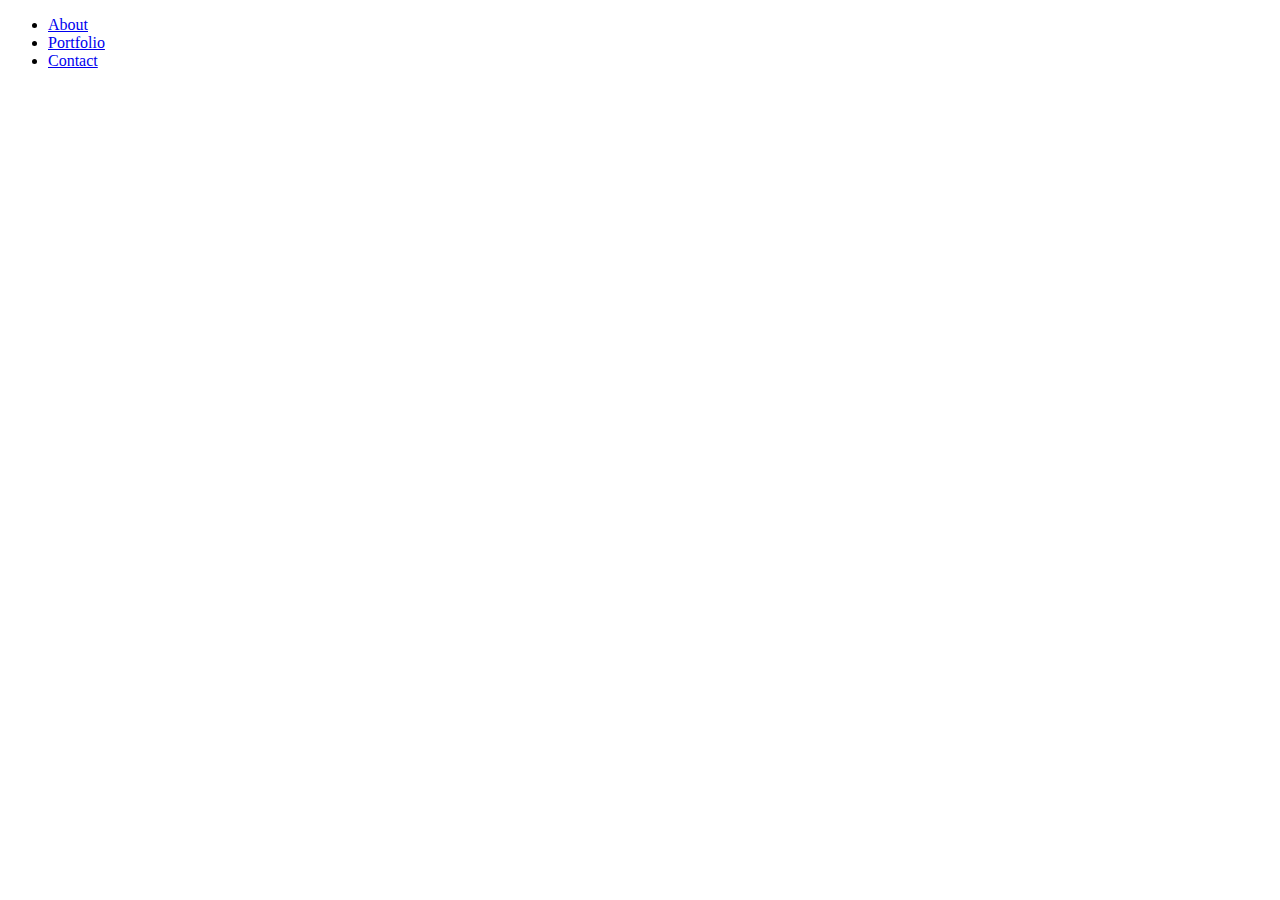
==== Assets/contact.html @ b7ba990e "initial commit" ====
<!DOCTYPE html>
<html lang="en">
<head>
    <meta charset="UTF-8">
    <meta name="viewport" content="width=device-width, initial-scale=1.0">
    <title>Contact</title>

    <link rel="stylesheet" href="https://stackpath.bootstrapcdn.com/bootstrap/4.5.0/css/bootstrap.min.css" integrity="sha384-9aIt2nRpC12Uk9gS9baDl411NQApFmC26EwAOH8WgZl5MYYxFfc+NcPb1dKGj7Sk" crossorigin="anonymous">
</head>
<body>
    <ul class="nav justify-content-end">
        <li class="nav-item">
          <a class="nav-link active" href="./index.html">About</a>
        </li>
        <li class="nav-item">
          <a class="nav-link" href="./portfolio.html">Portfolio</a>
        </li>
        <li class="nav-item">
          <a class="nav-link" href="./contact.html">Contact</a>
        </li>
    </ul>
    
    <script src="https://code.jquery.com/jquery-3.5.1.slim.min.js" integrity="sha384-DfXdz2htPH0lsSSs5nCTpuj/zy4C+OGpamoFVy38MVBnE+IbbVYUew+OrCXaRkfj" crossorigin="anonymous"></script>
    <script src="https://cdn.jsdelivr.net/npm/popper.js@1.16.0/dist/umd/popper.min.js" integrity="sha384-Q6E9RHvbIyZFJoft+2mJbHaEWldlvI9IOYy5n3zV9zzTtmI3UksdQRVvoxMfooAo" crossorigin="anonymous"></script>
    <script src="https://stackpath.bootstrapcdn.com/bootstrap/4.5.0/js/bootstrap.min.js" integrity="sha384-OgVRvuATP1z7JjHLkuOU7Xw704+h835Lr+6QL9UvYjZE3Ipu6Tp75j7Bh/kR0JKI" crossorigin="anonymous"></script>
</body>
</html>
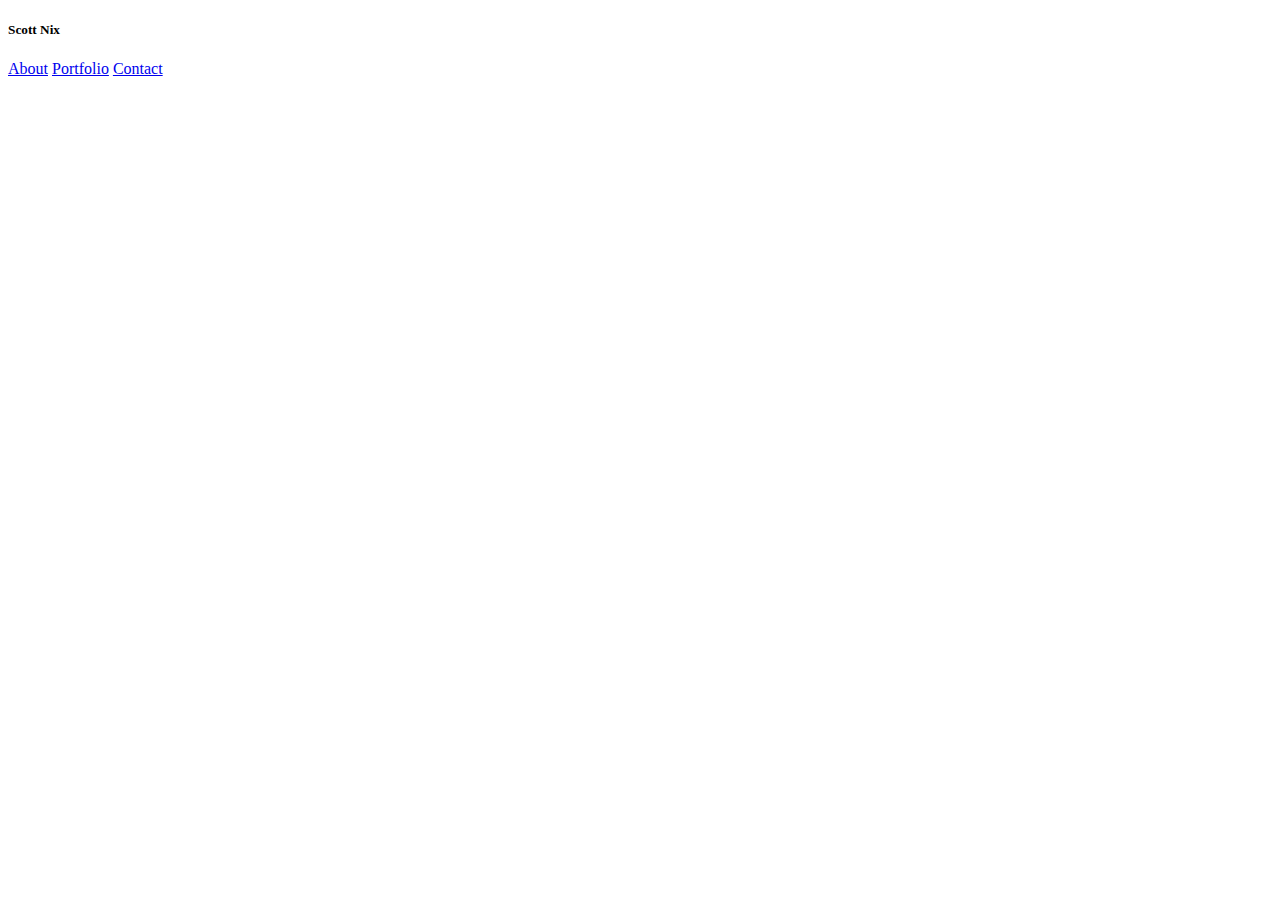
==== commit 7144914c: "added nav bar and about me content" ====
--- a/Assets/contact.html
+++ b/Assets/contact.html
@@ -3,23 +3,22 @@
 <head>
     <meta charset="UTF-8">
     <meta name="viewport" content="width=device-width, initial-scale=1.0">
-    <title>Contact</title>
+    <title>Bio Page</title>
 
     <link rel="stylesheet" href="https://stackpath.bootstrapcdn.com/bootstrap/4.5.0/css/bootstrap.min.css" integrity="sha384-9aIt2nRpC12Uk9gS9baDl411NQApFmC26EwAOH8WgZl5MYYxFfc+NcPb1dKGj7Sk" crossorigin="anonymous">
 </head>
 <body>
-    <ul class="nav justify-content-end">
-        <li class="nav-item">
-          <a class="nav-link active" href="./index.html">About</a>
-        </li>
-        <li class="nav-item">
-          <a class="nav-link" href="./portfolio.html">Portfolio</a>
-        </li>
-        <li class="nav-item">
-          <a class="nav-link" href="./contact.html">Contact</a>
-        </li>
-    </ul>
-    
+    <div class="d-flex flex-column flex-md-row align-items-center p-3 px-md-4 mb-3 bg-white border-bottom shadow-sm">
+        <h5 class="my-0 mr-md-auto font-weight-normal">Scott Nix</h5>
+        <nav class="my-2 my-md-0 mr-md-3">
+          <a class="p-2 text-dark" href="index.html">About</a>
+          <a class="p-2 text-dark" href="portfolio.html">Portfolio</a>
+          <a class="p-2 text-dark" href="contact.html">Contact</a>
+        </nav>
+      </div>
+    </div>
+
+
     <script src="https://code.jquery.com/jquery-3.5.1.slim.min.js" integrity="sha384-DfXdz2htPH0lsSSs5nCTpuj/zy4C+OGpamoFVy38MVBnE+IbbVYUew+OrCXaRkfj" crossorigin="anonymous"></script>
     <script src="https://cdn.jsdelivr.net/npm/popper.js@1.16.0/dist/umd/popper.min.js" integrity="sha384-Q6E9RHvbIyZFJoft+2mJbHaEWldlvI9IOYy5n3zV9zzTtmI3UksdQRVvoxMfooAo" crossorigin="anonymous"></script>
     <script src="https://stackpath.bootstrapcdn.com/bootstrap/4.5.0/js/bootstrap.min.js" integrity="sha384-OgVRvuATP1z7JjHLkuOU7Xw704+h835Lr+6QL9UvYjZE3Ipu6Tp75j7Bh/kR0JKI" crossorigin="anonymous"></script>
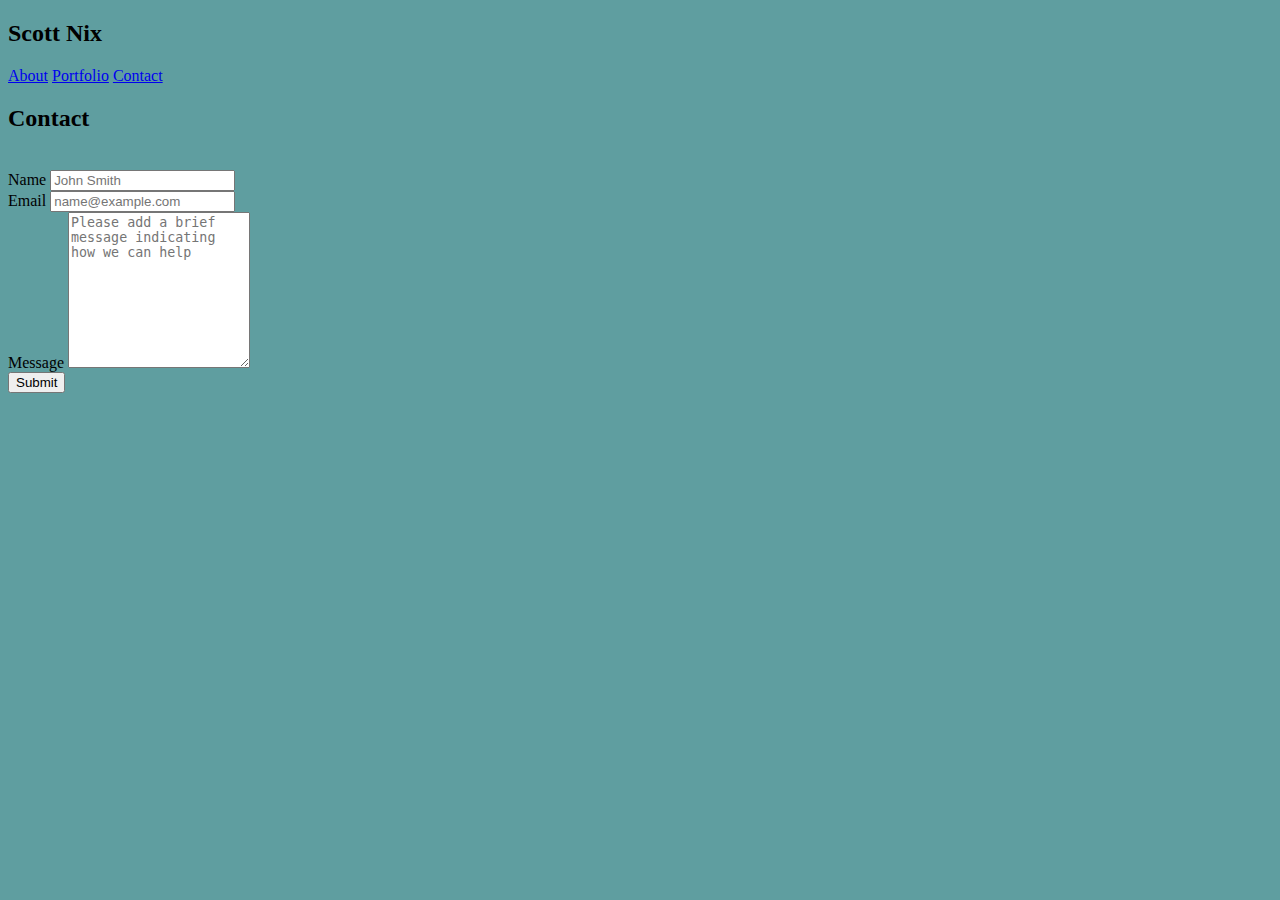
==== commit e7ea4f5a: "completed basic build-out of index.html, portfolio.html, and contact.html" ====
--- a/Assets/contact.html
+++ b/Assets/contact.html
@@ -3,13 +3,13 @@
 <head>
     <meta charset="UTF-8">
     <meta name="viewport" content="width=device-width, initial-scale=1.0">
-    <title>Bio Page</title>
+    <title>Contact</title>
 
     <link rel="stylesheet" href="https://stackpath.bootstrapcdn.com/bootstrap/4.5.0/css/bootstrap.min.css" integrity="sha384-9aIt2nRpC12Uk9gS9baDl411NQApFmC26EwAOH8WgZl5MYYxFfc+NcPb1dKGj7Sk" crossorigin="anonymous">
 </head>
-<body>
+<header>
     <div class="d-flex flex-column flex-md-row align-items-center p-3 px-md-4 mb-3 bg-white border-bottom shadow-sm">
-        <h5 class="my-0 mr-md-auto font-weight-normal">Scott Nix</h5>
+        <h2 class="my-0 mr-md-auto font-weight-normal">Scott Nix</h2>
         <nav class="my-2 my-md-0 mr-md-3">
           <a class="p-2 text-dark" href="index.html">About</a>
           <a class="p-2 text-dark" href="portfolio.html">Portfolio</a>
@@ -17,8 +17,31 @@
         </nav>
       </div>
     </div>
-
-
+</header>
+<body style="background-color: cadetblue;">
+  <main class="container">
+    <div class="card" style="width: 40rem;">
+        <div class="card-body">
+          <h2 class="card-title">Contact</h2>
+          <br>
+          <form>
+            <div class="form-group">
+              <label for="contactinput">Name</label>
+              <input type="text" class="form-control" id="contactinput" placeholder="John Smith">
+            </div>
+            <div class="form-group">
+              <label for="contactinput">Email</label>
+              <input type="email" class="form-control" id="exampleFormControlInput1" placeholder="name@example.com">
+            </div>
+            <div class="form-group">
+              <label for="contactinput">Message</label>
+              <textarea class="form-control" id="contactinput" rows="10" placeholder="Please add a brief message indicating how we can help"></textarea>
+            </div>
+            <button type="submit" class="btn btn-info">Submit</button>
+          </form>
+        </div>
+  </main>
+    
     <script src="https://code.jquery.com/jquery-3.5.1.slim.min.js" integrity="sha384-DfXdz2htPH0lsSSs5nCTpuj/zy4C+OGpamoFVy38MVBnE+IbbVYUew+OrCXaRkfj" crossorigin="anonymous"></script>
     <script src="https://cdn.jsdelivr.net/npm/popper.js@1.16.0/dist/umd/popper.min.js" integrity="sha384-Q6E9RHvbIyZFJoft+2mJbHaEWldlvI9IOYy5n3zV9zzTtmI3UksdQRVvoxMfooAo" crossorigin="anonymous"></script>
     <script src="https://stackpath.bootstrapcdn.com/bootstrap/4.5.0/js/bootstrap.min.js" integrity="sha384-OgVRvuATP1z7JjHLkuOU7Xw704+h835Lr+6QL9UvYjZE3Ipu6Tp75j7Bh/kR0JKI" crossorigin="anonymous"></script>
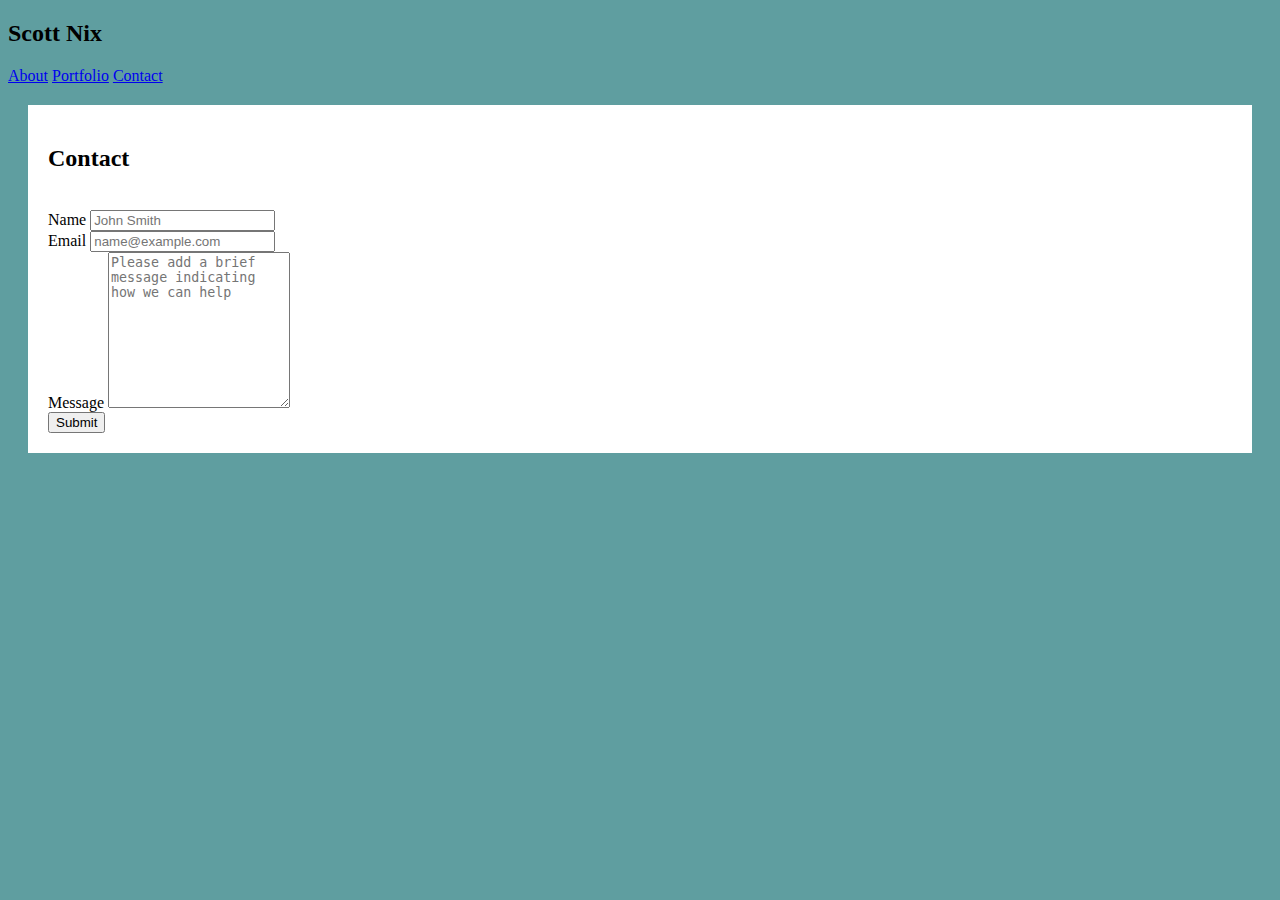
==== commit e85313e0: "added responsive" ====
--- a/Assets/contact.html
+++ b/Assets/contact.html
@@ -1,49 +1,58 @@
 <!DOCTYPE html>
 <html lang="en">
+
 <head>
-    <meta charset="UTF-8">
-    <meta name="viewport" content="width=device-width, initial-scale=1.0">
-    <title>Contact</title>
+  <meta charset="UTF-8">
+  <meta name="viewport" content="width=device-width, initial-scale=1.0">
+  <title>Contact</title>
 
-    <link rel="stylesheet" href="https://stackpath.bootstrapcdn.com/bootstrap/4.5.0/css/bootstrap.min.css" integrity="sha384-9aIt2nRpC12Uk9gS9baDl411NQApFmC26EwAOH8WgZl5MYYxFfc+NcPb1dKGj7Sk" crossorigin="anonymous">
+  <link rel="stylesheet" href="https://stackpath.bootstrapcdn.com/bootstrap/4.5.0/css/bootstrap.min.css"
+    integrity="sha384-9aIt2nRpC12Uk9gS9baDl411NQApFmC26EwAOH8WgZl5MYYxFfc+NcPb1dKGj7Sk" crossorigin="anonymous">
+  <link rel="stylesheet" href="style.css">
 </head>
 <header>
-    <div class="d-flex flex-column flex-md-row align-items-center p-3 px-md-4 mb-3 bg-white border-bottom shadow-sm">
-        <h2 class="my-0 mr-md-auto font-weight-normal">Scott Nix</h2>
-        <nav class="my-2 my-md-0 mr-md-3">
-          <a class="p-2 text-dark" href="index.html">About</a>
-          <a class="p-2 text-dark" href="portfolio.html">Portfolio</a>
-          <a class="p-2 text-dark" href="contact.html">Contact</a>
-        </nav>
+  <div class="d-flex flex-column flex-md-row align-items-center p-3 px-md-4 mb-3 bg-white border-bottom shadow-sm">
+    <h2 class="my-0 mr-md-auto font-weight-normal">Scott Nix</h2>
+    <nav class="my-2 my-md-0 mr-md-3">
+      <a class="p-2 text-dark" href="index.html">About</a>
+      <a class="p-2 text-dark" href="portfolio.html">Portfolio</a>
+      <a class="p-2 text-dark" href="contact.html">Contact</a>
+    </nav>
+  </div>
+  </div>
+</header>
+
+<body style="background-color: cadetblue;">
+  <main class="container" id="wrapper3">
+    <h2>Contact</h2>
+    <br>
+    <form>
+      <div class="form-group">
+        <label for="contactinput">Name</label>
+        <input type="text" class="form-control" id="contactinput" placeholder="John Smith">
       </div>
-    </div>
-</header>
-<body style="background-color: cadetblue;">
-  <main class="container">
-    <div class="card" style="width: 40rem;">
-        <div class="card-body">
-          <h2 class="card-title">Contact</h2>
-          <br>
-          <form>
-            <div class="form-group">
-              <label for="contactinput">Name</label>
-              <input type="text" class="form-control" id="contactinput" placeholder="John Smith">
-            </div>
-            <div class="form-group">
-              <label for="contactinput">Email</label>
-              <input type="email" class="form-control" id="exampleFormControlInput1" placeholder="name@example.com">
-            </div>
-            <div class="form-group">
-              <label for="contactinput">Message</label>
-              <textarea class="form-control" id="contactinput" rows="10" placeholder="Please add a brief message indicating how we can help"></textarea>
-            </div>
-            <button type="submit" class="btn btn-info">Submit</button>
-          </form>
-        </div>
+      <div class="form-group">
+        <label for="contactinput">Email</label>
+        <input type="email" class="form-control" id="exampleFormControlInput1" placeholder="name@example.com">
+      </div>
+      <div class="form-group">
+        <label for="contactinput">Message</label>
+        <textarea class="form-control" id="contactinput" rows="10"
+          placeholder="Please add a brief message indicating how we can help"></textarea>
+      </div>
+      <button type="submit" class="btn btn-info">Submit</button>
+    </form>
   </main>
-    
-    <script src="https://code.jquery.com/jquery-3.5.1.slim.min.js" integrity="sha384-DfXdz2htPH0lsSSs5nCTpuj/zy4C+OGpamoFVy38MVBnE+IbbVYUew+OrCXaRkfj" crossorigin="anonymous"></script>
-    <script src="https://cdn.jsdelivr.net/npm/popper.js@1.16.0/dist/umd/popper.min.js" integrity="sha384-Q6E9RHvbIyZFJoft+2mJbHaEWldlvI9IOYy5n3zV9zzTtmI3UksdQRVvoxMfooAo" crossorigin="anonymous"></script>
-    <script src="https://stackpath.bootstrapcdn.com/bootstrap/4.5.0/js/bootstrap.min.js" integrity="sha384-OgVRvuATP1z7JjHLkuOU7Xw704+h835Lr+6QL9UvYjZE3Ipu6Tp75j7Bh/kR0JKI" crossorigin="anonymous"></script>
+
+  <script src="https://code.jquery.com/jquery-3.5.1.slim.min.js"
+    integrity="sha384-DfXdz2htPH0lsSSs5nCTpuj/zy4C+OGpamoFVy38MVBnE+IbbVYUew+OrCXaRkfj"
+    crossorigin="anonymous"></script>
+  <script src="https://cdn.jsdelivr.net/npm/popper.js@1.16.0/dist/umd/popper.min.js"
+    integrity="sha384-Q6E9RHvbIyZFJoft+2mJbHaEWldlvI9IOYy5n3zV9zzTtmI3UksdQRVvoxMfooAo"
+    crossorigin="anonymous"></script>
+  <script src="https://stackpath.bootstrapcdn.com/bootstrap/4.5.0/js/bootstrap.min.js"
+    integrity="sha384-OgVRvuATP1z7JjHLkuOU7Xw704+h835Lr+6QL9UvYjZE3Ipu6Tp75j7Bh/kR0JKI"
+    crossorigin="anonymous"></script>
 </body>
+
 </html>--- a/Assets/style.css
+++ b/Assets/style.css
@@ -0,0 +1,8 @@
+#wrapper {background-color: white; padding: 20px; margin: 20px;}
+#wrapper img {margin: 10px; padding: 10px;}
+#wrapper p {margin: 10px; padding: 10px;}
+
+/* #wrapper2 {background-color: white; padding: 20px; margin: 20px; justify-content: space-between;}
+#wrapper2 img {margin: 10px; padding: 10px;} */
+
+#wrapper3 {background-color: white; padding: 20px; margin: 20px;}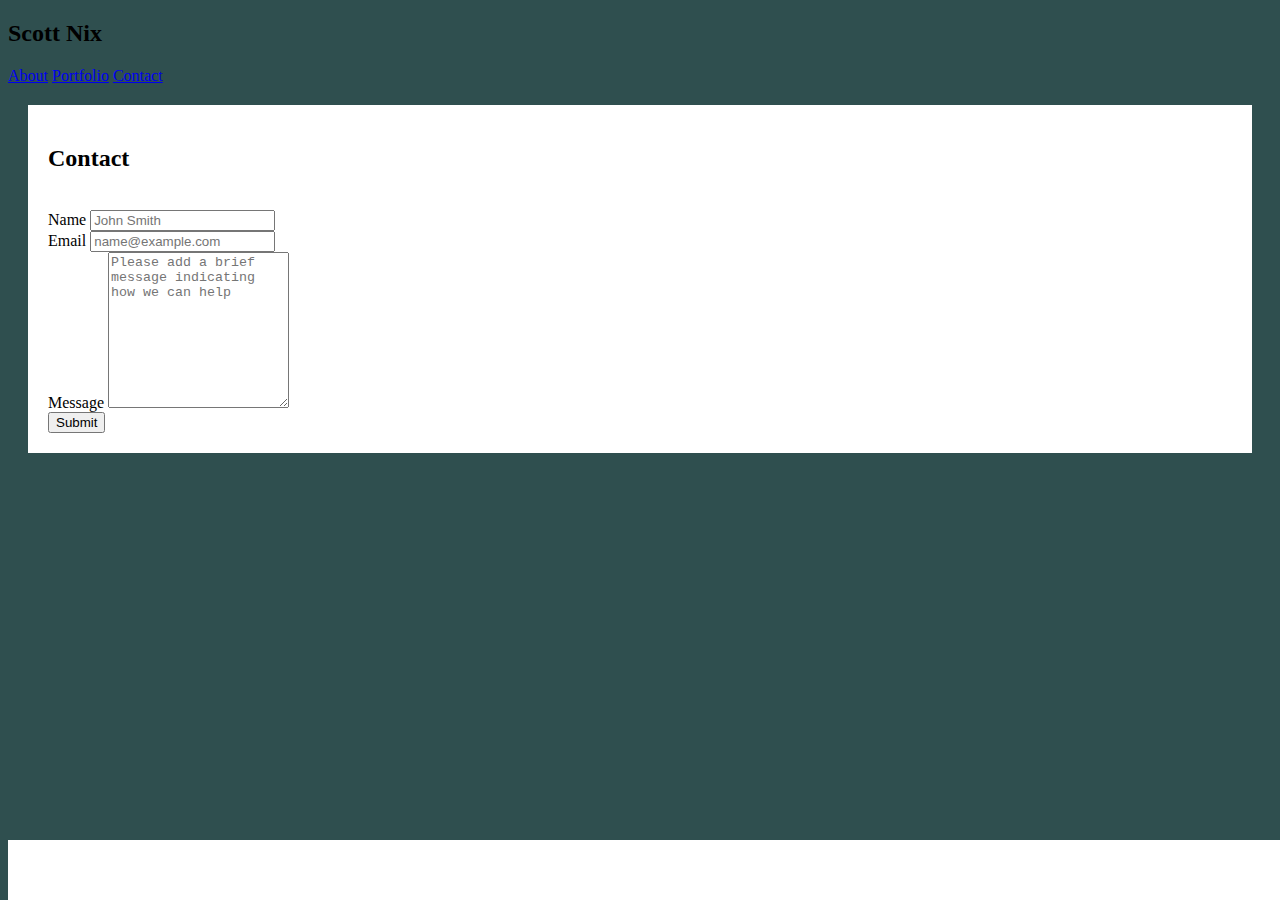
==== commit 4e8f421e: "made adjustments to responsiveness and styling" ====
--- a/Assets/contact.html
+++ b/Assets/contact.html
@@ -10,6 +10,7 @@
     integrity="sha384-9aIt2nRpC12Uk9gS9baDl411NQApFmC26EwAOH8WgZl5MYYxFfc+NcPb1dKGj7Sk" crossorigin="anonymous">
   <link rel="stylesheet" href="style.css">
 </head>
+
 <header>
   <div class="d-flex flex-column flex-md-row align-items-center p-3 px-md-4 mb-3 bg-white border-bottom shadow-sm">
     <h2 class="my-0 mr-md-auto font-weight-normal">Scott Nix</h2>
@@ -22,8 +23,9 @@
   </div>
 </header>
 
-<body style="background-color: cadetblue;">
-  <main class="container" id="wrapper3">
+<body style="background-color: darkslategray;">
+
+  <main class="col-lg-8 col-11" id="wrapper3">
     <h2>Contact</h2>
     <br>
     <form>
@@ -40,7 +42,7 @@
         <textarea class="form-control" id="contactinput" rows="10"
           placeholder="Please add a brief message indicating how we can help"></textarea>
       </div>
-      <button type="submit" class="btn btn-info">Submit</button>
+      <button type="submit" class="btn btn-primary">Submit</button>
     </form>
   </main>
 
@@ -55,4 +57,6 @@
     crossorigin="anonymous"></script>
 </body>
 
+<footer id="bottomFoot"></footer>
+
 </html>--- a/Assets/style.css
+++ b/Assets/style.css
@@ -2,7 +2,12 @@
 #wrapper img {margin: 10px; padding: 10px;}
 #wrapper p {margin: 10px; padding: 10px;}
 
-/* #wrapper2 {background-color: white; padding: 20px; margin: 20px; justify-content: space-between;}
-#wrapper2 img {margin: 10px; padding: 10px;} */
+#wrapper2 {background-color: white; padding: 20px; margin: 20px;}
 
-#wrapper3 {background-color: white; padding: 20px; margin: 20px;}+#wrapper3 {background-color: white; padding: 20px; margin: 20px;}
+
+#bottomFoot {position:absolute;
+    bottom:0;
+    width:100%;
+    height:60px;
+    background: white;}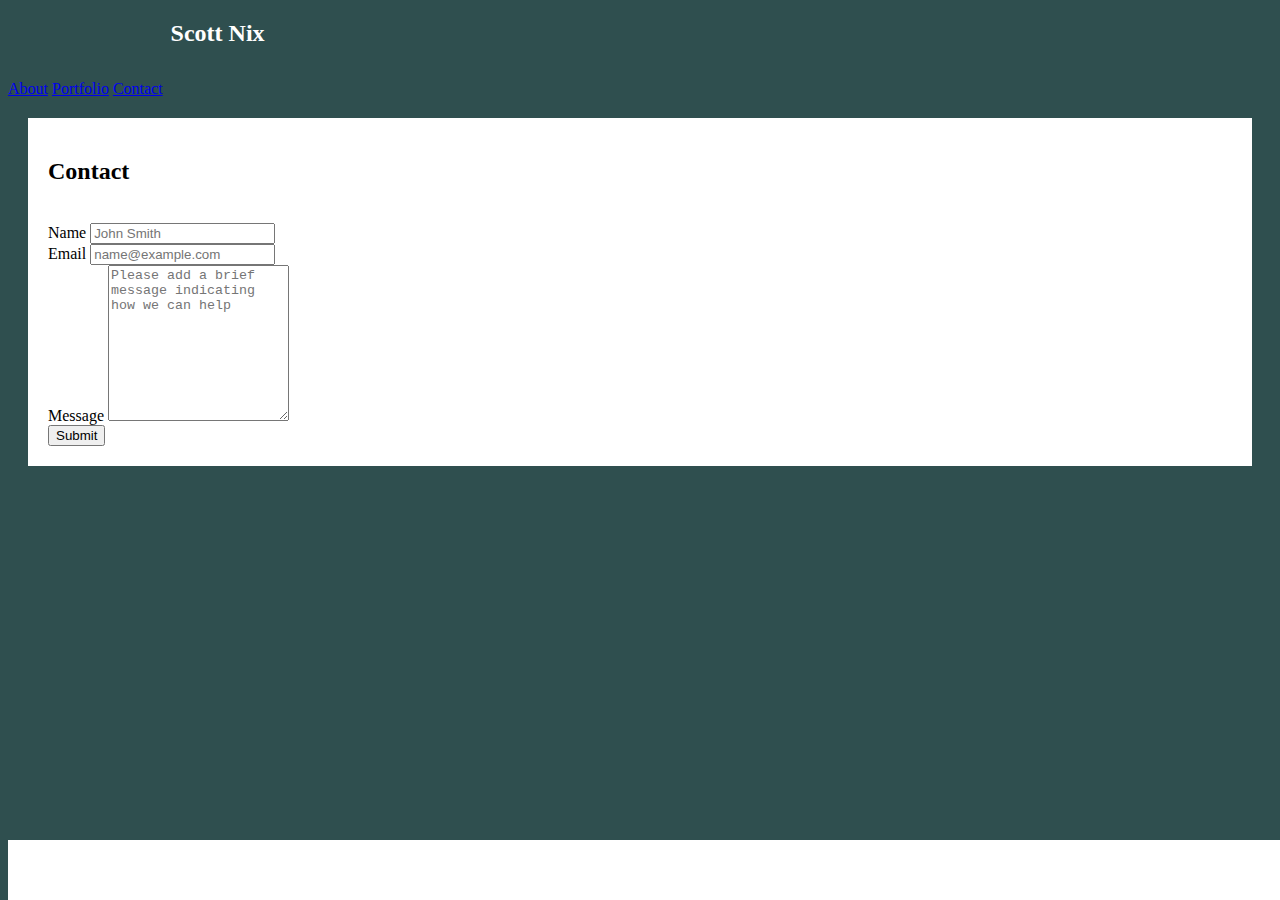
==== commit ca38c504: "adjusted h1 element in the header" ====
--- a/Assets/contact.html
+++ b/Assets/contact.html
@@ -13,7 +13,7 @@
 
 <header>
   <div class="d-flex flex-column flex-md-row align-items-center p-3 px-md-4 mb-3 bg-white border-bottom shadow-sm">
-    <h2 class="my-0 mr-md-auto font-weight-normal">Scott Nix</h2>
+    <h2 class="my-0 mr-md-auto font-weight-normal" id="name">Scott Nix</h2>
     <nav class="my-2 my-md-0 mr-md-3">
       <a class="p-2 text-dark" href="index.html">About</a>
       <a class="p-2 text-dark" href="portfolio.html">Portfolio</a>
--- a/Assets/style.css
+++ b/Assets/style.css
@@ -1,8 +1,23 @@
+#name {text-align: center;
+    color: white;
+    background-color: darkslategray;
+    height: 40px;
+    width: 30%;
+    margin: 20px;}
+
 #wrapper {background-color: white; padding: 20px; margin: 20px;}
 #wrapper img {margin: 10px; padding: 10px;}
 #wrapper p {margin: 10px; padding: 10px;}
 
 #wrapper2 {background-color: white; padding: 20px; margin: 20px;}
+.img {width: 75%;}
+.img-text {
+    width:75%;
+    height:60px;
+    background: darkslategray;
+    text-align: center;
+    font-size: large;
+    color: white;}
 
 #wrapper3 {background-color: white; padding: 20px; margin: 20px;}
 
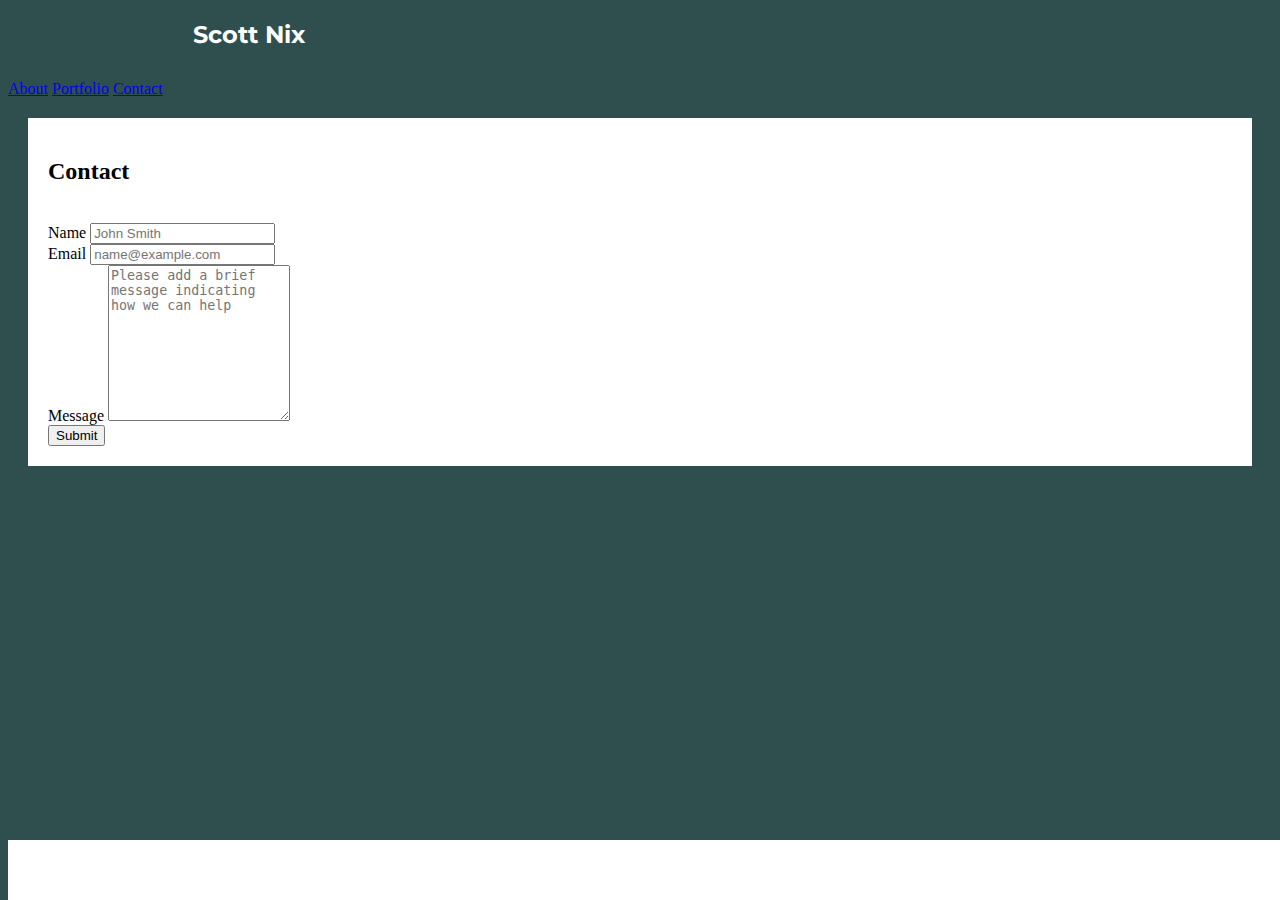
==== commit 42fd560f: "added fonts and futher adjusted flex for responsiveness" ====
--- a/Assets/contact.html
+++ b/Assets/contact.html
@@ -9,6 +9,7 @@
   <link rel="stylesheet" href="https://stackpath.bootstrapcdn.com/bootstrap/4.5.0/css/bootstrap.min.css"
     integrity="sha384-9aIt2nRpC12Uk9gS9baDl411NQApFmC26EwAOH8WgZl5MYYxFfc+NcPb1dKGj7Sk" crossorigin="anonymous">
   <link rel="stylesheet" href="style.css">
+  <link href="https://fonts.googleapis.com/css2?family=Montserrat&display=swap" rel="stylesheet">
 </head>
 
 <header>
--- a/Assets/style.css
+++ b/Assets/style.css
@@ -2,18 +2,29 @@
     color: white;
     background-color: darkslategray;
     height: 40px;
-    width: 30%;
-    margin: 20px;}
+    width: 35%;
+    margin: 20px;
+    font-family: 'Montserrat', sans-serif;}
 
 #wrapper {background-color: white; padding: 20px; margin: 20px;}
-#wrapper img {margin: 10px; padding: 10px;}
-#wrapper p {margin: 10px; padding: 10px;}
+#wrapper img {display: block;
+    margin-left: auto;
+    margin-right: auto;
+    margin-bottom: 10px;
+    width: 70%;}
+#bioText {font-family: 'Montserrat', sans-serif;}
 
 #wrapper2 {background-color: white; padding: 20px; margin: 20px;}
-.img {width: 75%;}
-.img-text {
-    width:75%;
-    height:60px;
+.img {display: block;
+    margin-left: auto;
+    margin-right: auto;
+    margin-bottom: 10px;
+    width: 50%;}
+.img-text {display: block;
+    margin-left: auto;
+    margin-right: auto;
+    margin-bottom: 10px;
+    width: 50%;
     background: darkslategray;
     text-align: center;
     font-size: large;
@@ -21,7 +32,7 @@
 
 #wrapper3 {background-color: white; padding: 20px; margin: 20px;}
 
-#bottomFoot {position:absolute;
+#bottomFoot {position: fixed;
     bottom:0;
     width:100%;
     height:60px;
